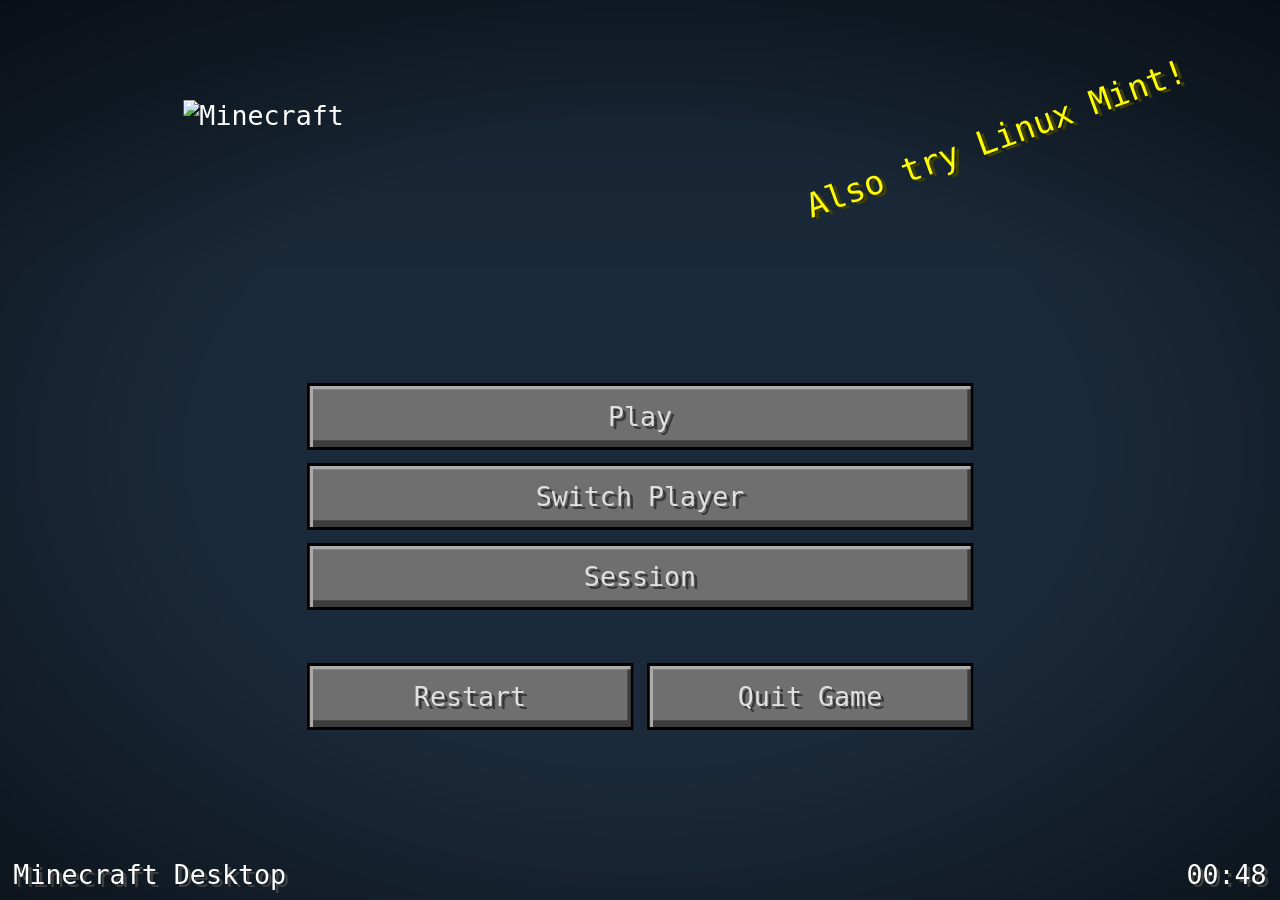
==== greeter/theme/index.html @ df0c4c4c "feat: greeter" ====
<!DOCTYPE html>
<html lang="en">
<head>
<meta charset="utf-8">
<title>Minecraft Login</title>
<link rel="stylesheet" href="css/style.css">
</head>
<body data-screen="title">

<!-- rotating panorama (CSS 3D cube) -->
<div id="scene"><div id="pitch"><div id="cube">
  <div class="face f0"></div><div class="face f1"></div><div class="face f2"></div>
  <div class="face f3"></div><div class="face f4"></div><div class="face f5"></div>
</div></div></div>
<div id="dirt"></div>
<div id="shade"></div>

<!-- TITLE SCREEN -->
<section id="title" class="screen active">
  <div id="logo-wrap">
    <img id="logo" src="assets/logo.png" alt="Minecraft">
    <div id="splash"></div>
  </div>
  <div id="menu">
    <button class="mc-btn" id="btn-login">Play</button>
    <button class="mc-btn" id="btn-switch">Switch Player</button>
    <button class="mc-btn" id="btn-session">Session</button>
    <div class="gap"></div>
    <div class="row">
      <button class="mc-btn" id="btn-restart">Restart</button>
      <button class="mc-btn" id="btn-quit">Quit Game</button>
    </div>
  </div>
  <div id="foot-l">Minecraft Desktop</div>
  <div id="foot-r"></div>
</section>

<!-- PASSWORD SCREEN ("Direct Connection" style) -->
<section id="login" class="screen">
  <h1>Direct Connection</h1>
  <div id="login-form">
    <div id="login-label">Password</div>
    <input id="pw" type="password" autocomplete="off" spellcheck="false">
    <div id="login-msg"></div>
    <div id="login-buttons">
      <button class="mc-btn" id="btn-join" disabled>Join Server</button>
      <button class="mc-btn" id="btn-cancel">Cancel</button>
    </div>
  </div>
</section>

<!-- USER LIST ("Select Server" style) -->
<section id="users" class="screen">
  <h1>Select Player</h1>
  <div id="user-list"></div>
  <div id="users-buttons"><button class="mc-btn" id="btn-users-cancel">Cancel</button></div>
</section>

<script src="js/splashes.js"></script>
<script src="js/main.js"></script>
</body>
</html>
---- greeter/theme/css/style.css ----
/* Minecraft login theme. 1rem = 1 "GUI pixel" (screen height / 270). */
@font-face { font-family: "MCFont"; src: url("../assets/font.ttf"); font-display: block; }

:root {
  --p: max(55vw, 95vh);          /* camera distance, gives ~85 degree FOV */
  --s: calc(var(--p) * 2);       /* cube edge length */
  --pan-seconds: 180s;           /* seconds for one full turn of the panorama */
  --top-rot: 0deg;               /* rotate the top face image if it looks wrong */
  --bottom-rot: 0deg;            /* rotate the bottom face image if it looks wrong */
}
* { box-sizing: border-box; }
html { font-size: calc(100vh / 270); height: 100%; background: #000; }
body {
  margin: 0; height: 100%; overflow: hidden; color: #fff;
  font-family: "MCFont", "Monocraft", "Minecraft", monospace; font-size: 8rem;
  font-variant-ligatures: none; user-select: none; -webkit-user-select: none;
  transition: opacity .8s ease;
}
body.starting { opacity: 0; }

/* ---------- panorama ---------- */
#scene { position: fixed; inset: 0; perspective: var(--p); overflow: hidden; background: #1b2a3a; }
#pitch { position: absolute; left: 50%; top: 50%; width: 0; height: 0; transform-style: preserve-3d;
         animation: pitch 40s ease-in-out infinite alternate; }
#cube  { position: absolute; left: 0; top: 0; width: 0; height: 0; transform-style: preserve-3d;
         animation: pan var(--pan-seconds) linear infinite; }
.face  { position: absolute; width: calc(var(--s) + 2px); height: calc(var(--s) + 2px);
         left: calc((var(--s) + 2px) / -2); top: calc((var(--s) + 2px) / -2); background-size: 100% 100%; }
/* faces point inward; order = front, right, back, left, top, bottom (same as Minecraft's panorama_0..5) */
.f0 {  transform: translateZ(calc(var(--p) * -1)); }
.f1 {  transform: rotateY(-90deg)  translateZ(calc(var(--p) * -1)); }
.f2 {  transform: rotateY(-180deg) translateZ(calc(var(--p) * -1)); }
.f3 {  transform: rotateY(90deg)   translateZ(calc(var(--p) * -1)); }
.f4 {  transform: rotateX(-90deg)  translateZ(calc(var(--p) * -1)) rotate(var(--top-rot)); }
.f5 {  transform: rotateX(90deg)   translateZ(calc(var(--p) * -1)) rotate(var(--bottom-rot)); }
@keyframes pan   { from { transform: rotateY(0deg); } to { transform: rotateY(-360deg); } }
@keyframes pitch { from { transform: translateZ(var(--p)) rotateX(-6deg); } to { transform: translateZ(var(--p)) rotateX(8deg); } }

#shade { position: fixed; inset: 0; pointer-events: none;
  background: radial-gradient(ellipse at center, rgba(0,0,0,0) 50%, rgba(0,0,0,.5) 100%),
              linear-gradient(to bottom, rgba(0,0,0,.25), rgba(0,0,0,0) 30%); }

/* dirt backdrop for the sub-screens */
#dirt { position: fixed; inset: 0; display: none; background: #2d1f14 url("../assets/dirt.png");
        background-size: 32rem 32rem; image-rendering: pixelated; filter: brightness(.45); }
body[data-screen="login"] #dirt, body[data-screen="users"] #dirt { display: block; }
body[data-screen="login"] #shade, body[data-screen="users"] #shade { display: none; }

.screen { position: fixed; inset: 0; display: none; }
.screen.active { display: block; }

/* ---------- buttons ---------- */
.mc-btn {
  font: inherit; width: 200rem; height: 20rem; padding: 0; cursor: pointer; outline: none;
  color: #e0e0e0; text-shadow: 1rem 1rem 0 #383838; background: #6f6f6f; border: 1rem solid #000;
  box-shadow: inset 1rem 1rem 0 #ababab, inset -1rem -2rem 0 #3d3d3d;
}
.mc-btn:hover, .mc-btn:focus-visible {
  background: #7886b8; color: #ffffa0;
  box-shadow: inset 1rem 1rem 0 #b4bde6, inset -1rem -2rem 0 #3c466e;
}
.mc-btn:disabled { background: #4a4a4a; color: #9a9a9a; cursor: default;
  box-shadow: inset 1rem 1rem 0 #6a6a6a, inset -1rem -2rem 0 #2a2a2a; }

/* ---------- title screen ---------- */
#logo-wrap { position: absolute; top: 30rem; left: 50%; transform: translateX(-50%); width: 274rem; }
#logo { display: block; width: 100%; height: auto; image-rendering: pixelated; }
#splash { position: absolute; right: -30rem; bottom: -8rem; white-space: nowrap; font-size: 12rem;
  color: #ff0; text-shadow: 1rem 1rem 0 #3f3f00; transform: rotate(-20deg); pointer-events: none;
  animation: splash .5s ease-in-out infinite alternate; }
@keyframes splash { from { transform: rotate(-20deg) scale(1); } to { transform: rotate(-20deg) scale(1.1); } }
#menu { position: absolute; top: 115rem; left: 50%; transform: translateX(-50%); width: 200rem;
        display: flex; flex-direction: column; gap: 4rem; }
#menu .gap { height: 8rem; }
#menu .row { display: flex; gap: 4rem; }
#menu .row .mc-btn { flex: 1; width: auto; }
#foot-l, #foot-r { position: absolute; bottom: 3rem; text-shadow: 1rem 1rem 0 #3f3f3f; }
#foot-l { left: 4rem; } #foot-r { right: 4rem; }

/* ---------- password screen ---------- */
h1 { margin: 0; font-weight: normal; font-size: 8rem; text-shadow: 1rem 1rem 0 #3f3f3f; }
#login h1, #users h1 { position: absolute; top: 20rem; width: 100%; text-align: center; }
#login-form { position: absolute; top: 60rem; left: 50%; transform: translateX(-50%); width: 200rem; }
#login-label { color: #a0a0a0; margin-bottom: 4rem; }
#pw { width: 100%; height: 20rem; padding: 0 4rem; font: inherit; color: #e0e0e0; background: #000;
      border: 1rem solid #a0a0a0; outline: none; user-select: text; -webkit-user-select: text; }
#pw:focus { border-color: #fff; }
#login-msg { min-height: 16rem; margin: 8rem 0 4rem; text-align: center; color: #aaa; line-height: 1.3; }
#login-msg.error { color: #ff5555; }
#login-buttons { display: flex; flex-direction: column; gap: 4rem; }

/* ---------- user list ---------- */
#user-list { position: absolute; top: 36rem; bottom: 64rem; left: 50%; transform: translateX(-50%);
  width: 260rem; overflow-y: auto; background: rgba(0,0,0,.5); border-top: 2rem solid #000; border-bottom: 2rem solid #000; }
#user-list::-webkit-scrollbar { width: 0; }
.user-row { display: flex; align-items: center; gap: 8rem; width: 100%; height: 36rem; padding: 2rem 4rem;
  background: transparent; border: 1rem solid transparent; color: #fff; font: inherit; text-align: left; cursor: pointer; outline: none; }
.user-row:hover, .user-row.sel { border-color: #a0a0a0; background: rgba(255,255,255,.06); }
.avatar { width: 32rem; height: 32rem; flex: none; display: grid; place-items: center; background: #5b8a3c;
  color: #fff; font-size: 14rem; text-shadow: 1rem 1rem 0 #2f4a1f; overflow: hidden; }
.avatar img { width: 100%; height: 100%; image-rendering: pixelated; }
.user-name { display: block; } .user-sub { display: block; color: #808080; }
#users-buttons { position: absolute; bottom: 20rem; left: 50%; transform: translateX(-50%); width: 200rem; }
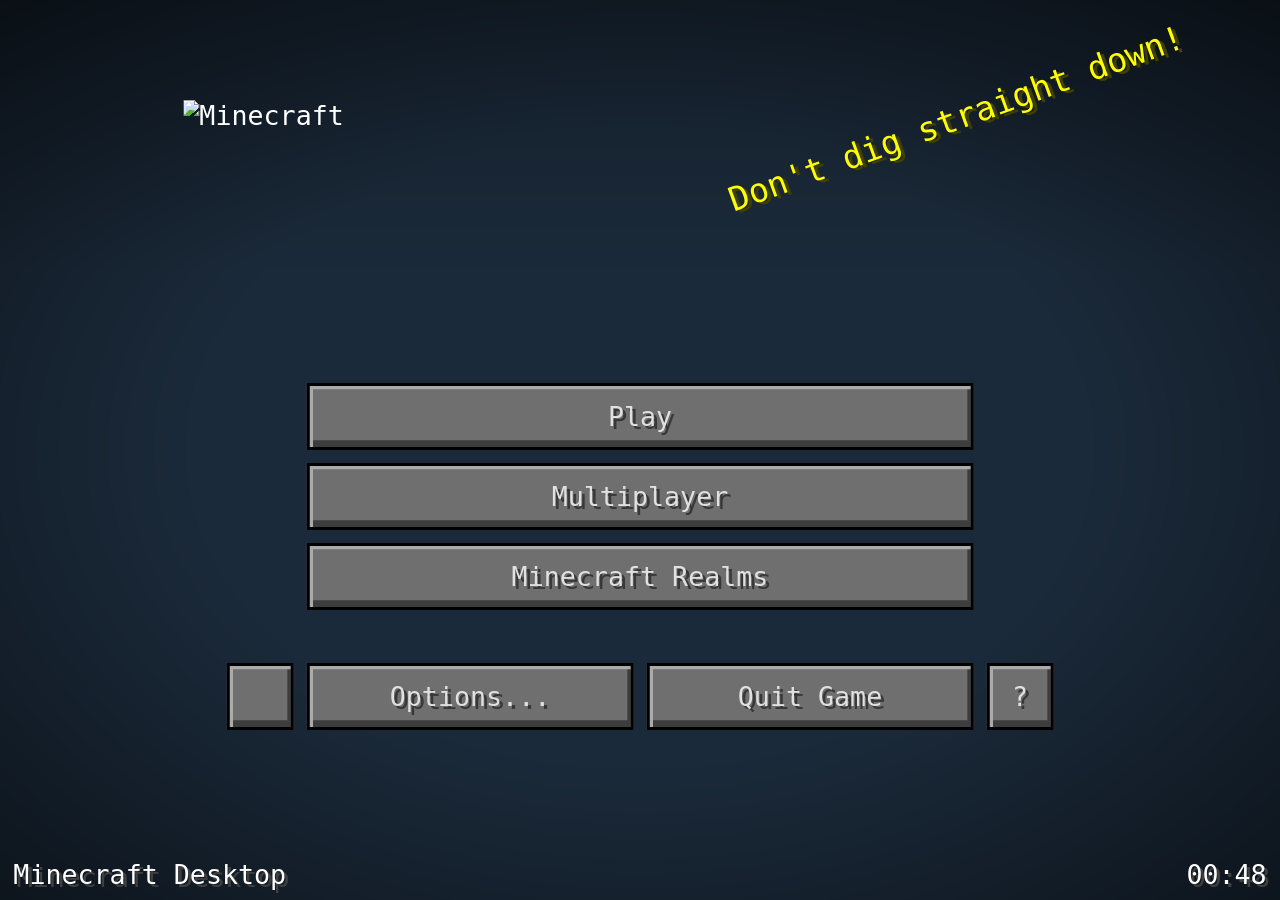
==== commit c3fc7f23: "feat: changed greeter with new buttons" ====
--- a/greeter/theme/index.html
+++ b/greeter/theme/index.html
@@ -7,7 +7,7 @@
 </head>
 <body data-screen="title">
 
-<!-- rotating panorama (CSS 3D cube) -->
+<!-- rotating panorama -->
 <div id="scene"><div id="pitch"><div id="cube">
   <div class="face f0"></div><div class="face f1"></div><div class="face f2"></div>
   <div class="face f3"></div><div class="face f4"></div><div class="face f5"></div>
@@ -23,19 +23,22 @@
   </div>
   <div id="menu">
     <button class="mc-btn" id="btn-login">Play</button>
-    <button class="mc-btn" id="btn-switch">Switch Player</button>
-    <button class="mc-btn" id="btn-session">Session</button>
+    <button class="mc-btn" id="btn-switch">Multiplayer</button>
+    <button class="mc-btn" id="btn-realms">Minecraft Realms</button>
     <div class="gap"></div>
     <div class="row">
-      <button class="mc-btn" id="btn-restart">Restart</button>
+      <button class="mc-btn sq" id="btn-lang"><img id="lang-icon" src="assets/language.png" alt=""><span id="lang-code"></span></button>
+      <button class="mc-btn" id="btn-options">Options...</button>
       <button class="mc-btn" id="btn-quit">Quit Game</button>
+      <button class="mc-btn sq right" id="btn-credits"><img id="credits-icon" src="assets/accessibility.png" alt=""><span>?</span></button>
+      <div id="layout-msg"></div>
     </div>
   </div>
   <div id="foot-l">Minecraft Desktop</div>
   <div id="foot-r"></div>
 </section>
 
-<!-- PASSWORD SCREEN ("Direct Connection" style) -->
+<!-- PASSWORD SCREEN -->
 <section id="login" class="screen">
   <h1>Direct Connection</h1>
   <div id="login-form">
@@ -49,13 +52,67 @@
   </div>
 </section>
 
-<!-- USER LIST ("Select Server" style) -->
+<!-- USER LIST -->
 <section id="users" class="screen">
   <h1>Select Player</h1>
   <div id="user-list"></div>
   <div id="users-buttons"><button class="mc-btn" id="btn-users-cancel">Cancel</button></div>
 </section>
 
+<!-- REALMS -->
+<section id="realms" class="screen">
+  <h1>Minecraft Realms</h1>
+  <div id="realm-list">
+    <div class="realm">
+      <div class="avatar" id="realm-icon"></div>
+      <div class="realm-text">
+        <div id="realm-head"><span id="realm-name"></span><span id="realm-status"></span></div>
+        <div id="realm-os"></div>
+        <div id="realm-motd"></div>
+      </div>
+    </div>
+  </div>
+  <div class="bottom-buttons"><button class="mc-btn" id="btn-realms-back">Back</button></div>
+</section>
+
+<!-- OPTIONS -->
+<section id="options" class="screen">
+  <h1>Options</h1>
+  <div id="options-form">
+    <div class="mc-slider" id="vol-slider" tabindex="0"><div id="vol-handle"></div><div id="vol-label"></div></div>
+  </div>
+  <div class="bottom-buttons"><button class="mc-btn" id="btn-options-done">Done</button></div>
+</section>
+
+<!-- CREDITS -->
+<section id="credits" class="screen">
+  <div id="credits-view">
+    <div id="credits-roll">
+      <img id="credits-logo" src="assets/logo.png" alt="Minecraft">
+      <p class="hd">Minecraft Linux Rice</p>
+      <p>A Minecraft-style desktop for Linux Mint</p>
+      <p class="hd">Project made by</p>
+      <p>nitsu.xyz</p>
+      <p class="hd">Built with</p>
+      <p>nody-greeter</p>
+      <p>Monocraft font by IdreesInc</p>
+      <p>Plymouth - LightDM - Cinnamon</p>
+      <p>GTK - cairo - Pango</p>
+      <p class="hd">Textures, sounds and music</p>
+      <p>Mojang Studios</p>
+      <p>copied from your own copy of the game</p>
+      <p class="hd">Disclaimer</p>
+      <p>Not affiliated with, endorsed by,</p>
+      <p>or associated with Mojang Studios or Microsoft.</p>
+      <p class="hd">Thanks for playing!</p>
+    </div>
+  </div>
+  <div class="bottom-buttons"><button class="mc-btn" id="btn-credits-done">Done</button></div>
+</section>
+
+<script src="js/greeter-info.js"></script>
+<script src="js/sound-config.js"></script>
+<script src="js/sound.js"></script>
 <script src="js/splashes.js"></script>
 <script src="js/main.js"></script>
 </body>
--- a/greeter/theme/css/style.css
+++ b/greeter/theme/css/style.css
@@ -43,8 +43,8 @@
 /* dirt backdrop for the sub-screens */
 #dirt { position: fixed; inset: 0; display: none; background: #2d1f14 url("../assets/dirt.png");
         background-size: 32rem 32rem; image-rendering: pixelated; filter: brightness(.45); }
-body[data-screen="login"] #dirt, body[data-screen="users"] #dirt { display: block; }
-body[data-screen="login"] #shade, body[data-screen="users"] #shade { display: none; }
+body:not([data-screen="title"]) #dirt { display: block; }
+body:not([data-screen="title"]) #shade { display: none; }
 
 .screen { position: fixed; inset: 0; display: none; }
 .screen.active { display: block; }
@@ -65,7 +65,8 @@
 /* ---------- title screen ---------- */
 #logo-wrap { position: absolute; top: 30rem; left: 50%; transform: translateX(-50%); width: 274rem; }
 #logo { display: block; width: 100%; height: auto; image-rendering: pixelated; }
-#splash { position: absolute; right: -30rem; bottom: -8rem; white-space: nowrap; font-size: 12rem;
+#logo.jar { aspect-ratio: 256 / 44; object-fit: cover; object-position: top; }   /* crop the empty bottom of the game's logo */
+#splash { position: absolute; right: -30rem; bottom: -2rem; white-space: nowrap; font-size: 12rem;
   color: #ff0; text-shadow: 1rem 1rem 0 #3f3f00; transform: rotate(-20deg); pointer-events: none;
   animation: splash .5s ease-in-out infinite alternate; }
 @keyframes splash { from { transform: rotate(-20deg) scale(1); } to { transform: rotate(-20deg) scale(1.1); } }
@@ -73,21 +74,31 @@
         display: flex; flex-direction: column; gap: 4rem; }
 #menu .gap { height: 8rem; }
 #menu .row { display: flex; gap: 4rem; }
+#menu .row { position: relative; }
 #menu .row .mc-btn { flex: 1; width: auto; }
+#menu .row .mc-btn.sq { position: absolute; left: -24rem; top: 0; width: 20rem; flex: none;   /* language button, like the game */
+  display: grid; place-items: center; }
+#menu .row .mc-btn.sq.right { left: auto; right: -24rem; }   /* accessibility (credits) button, right of Quit Game */
+#lang-icon, #credits-icon { width: 15rem; height: 15rem; image-rendering: pixelated; }
+.sq img + span { display: none; }                          /* the text only shows without the icon texture */
+#layout-msg { position: absolute; top: 24rem; left: -24rem; white-space: nowrap; color: #a0a0a0;
+  text-shadow: 1rem 1rem 0 #3f3f3f; opacity: 0; transition: opacity .3s; pointer-events: none; }
+#layout-msg.shown { opacity: 1; }
 #foot-l, #foot-r { position: absolute; bottom: 3rem; text-shadow: 1rem 1rem 0 #3f3f3f; }
 #foot-l { left: 4rem; } #foot-r { right: 4rem; }
 
 /* ---------- password screen ---------- */
 h1 { margin: 0; font-weight: normal; font-size: 8rem; text-shadow: 1rem 1rem 0 #3f3f3f; }
-#login h1, #users h1 { position: absolute; top: 20rem; width: 100%; text-align: center; }
-#login-form { position: absolute; top: 60rem; left: 50%; transform: translateX(-50%); width: 200rem; }
+.screen h1 { position: absolute; top: 20rem; width: 100%; text-align: center; }
+#login-form { position: absolute; top: 80rem; left: 50%; transform: translateX(-50%); width: 200rem; }   /* field centred between title and buttons */
 #login-label { color: #a0a0a0; margin-bottom: 4rem; }
 #pw { width: 100%; height: 20rem; padding: 0 4rem; font: inherit; color: #e0e0e0; background: #000;
       border: 1rem solid #a0a0a0; outline: none; user-select: text; -webkit-user-select: text; }
 #pw:focus { border-color: #fff; }
 #login-msg { min-height: 16rem; margin: 8rem 0 4rem; text-align: center; color: #aaa; line-height: 1.3; }
 #login-msg.error { color: #ff5555; }
-#login-buttons { display: flex; flex-direction: column; gap: 4rem; }
+#login-buttons { position: absolute; top: 96rem; left: 0; right: 0;                /* = 176rem from the top, like the game */
+                  display: flex; flex-direction: column; gap: 4rem; }
 
 /* ---------- user list ---------- */
 #user-list { position: absolute; top: 36rem; bottom: 64rem; left: 50%; transform: translateX(-50%);
@@ -101,3 +112,36 @@
 .avatar img { width: 100%; height: 100%; image-rendering: pixelated; }
 .user-name { display: block; } .user-sub { display: block; color: #808080; }
 #users-buttons { position: absolute; bottom: 20rem; left: 50%; transform: translateX(-50%); width: 200rem; }
+
+/* ---------- realms (this computer) ---------- */
+#realm-list { position: absolute; top: 36rem; left: 50%; transform: translateX(-50%); width: 260rem; padding: 2rem 4rem;
+  background: rgba(0,0,0,.5); border-top: 2rem solid #000; border-bottom: 2rem solid #000; }
+.realm { display: flex; align-items: center; gap: 8rem; height: 36rem; }
+.realm-text { flex: 1; min-width: 0; }
+#realm-head { display: flex; justify-content: space-between; }
+#realm-status.on { color: #55ff55; } #realm-status.off { color: #ff5555; }
+#realm-status::before { content: ""; display: inline-block; width: 4rem; height: 4rem; margin: 0 3rem 1rem 0; background: currentColor; }
+#realm-os, #realm-motd { color: #808080; white-space: nowrap; overflow: hidden; text-overflow: ellipsis; }
+.bottom-buttons { position: absolute; bottom: 20rem; left: 50%; transform: translateX(-50%); width: 200rem; }
+
+/* ---------- options ---------- */
+#options-form { position: absolute; top: 60rem; left: 50%; transform: translateX(-50%); width: 200rem; }
+.mc-slider { position: relative; width: 200rem; height: 20rem; cursor: pointer; outline: none; background: #2b2b2b;
+  border: 1rem solid #000; box-shadow: inset 1rem 1rem 0 #1a1a1a, inset -1rem -1rem 0 #3a3a3a; }
+#vol-handle { position: absolute; top: -1rem; width: 8rem; height: 20rem; background: #6f6f6f; border: 1rem solid #000;
+  box-shadow: inset 1rem 1rem 0 #ababab, inset -1rem -2rem 0 #3d3d3d; }
+.mc-slider:hover #vol-handle, .mc-slider:focus-visible #vol-handle { background: #7886b8;
+  box-shadow: inset 1rem 1rem 0 #b4bde6, inset -1rem -2rem 0 #3c466e; }
+#vol-label { position: absolute; inset: 0; display: grid; place-items: center; color: #e0e0e0;
+  text-shadow: 1rem 1rem 0 #383838; pointer-events: none; }
+.mc-slider:hover #vol-label, .mc-slider:focus-visible #vol-label { color: #ffffa0; }
+
+/* ---------- credits ---------- */
+#credits-view { position: absolute; top: 0; bottom: 48rem; left: 0; right: 0; overflow: hidden;
+  -webkit-mask-image: linear-gradient(transparent, #000 15%, #000 85%, transparent); }
+#credits-roll { position: absolute; top: 100%; width: 100%; text-align: center; animation: roll 40s linear forwards; }
+#credits-logo { display: block; width: 200rem; margin: 0 auto 16rem; image-rendering: pixelated; }
+#credits-logo.jar { aspect-ratio: 256 / 44; object-fit: cover; object-position: top; }
+#credits-roll p { margin: 0 0 2rem; color: #fff; text-shadow: 1rem 1rem 0 #3f3f3f; }
+#credits-roll p.hd { margin-top: 14rem; color: #ffff55; text-shadow: 1rem 1rem 0 #3f3f15; }
+@keyframes roll { from { transform: translateY(0); } to { transform: translateY(calc(-100% - 230rem)); } }
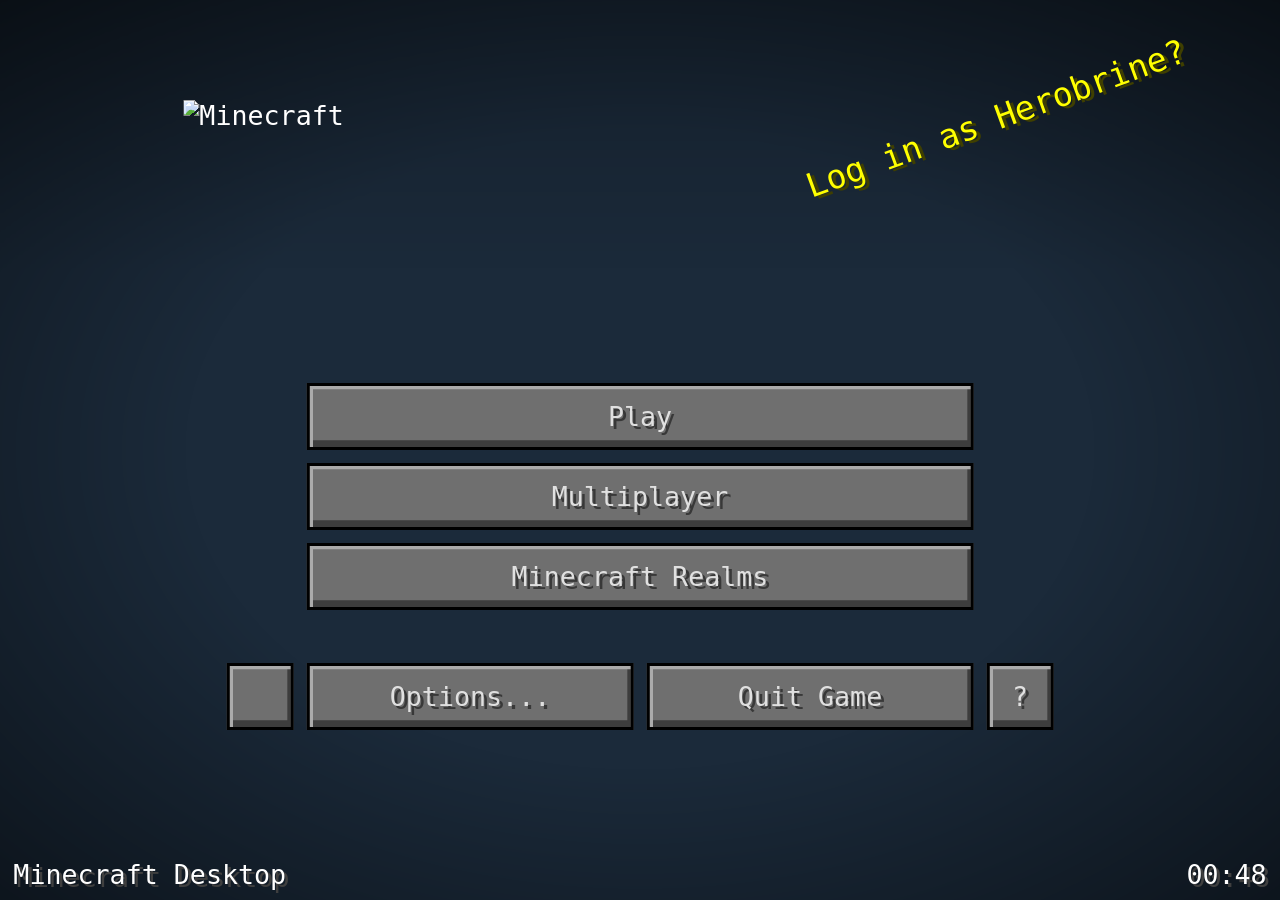
==== commit f9256695: "fix: realms info" ====
--- a/greeter/theme/index.html
+++ b/greeter/theme/index.html
@@ -69,6 +69,7 @@
         <div id="realm-head"><span id="realm-name"></span><span id="realm-status"></span></div>
         <div id="realm-os"></div>
         <div id="realm-motd"></div>
+        <div id="realm-power"></div>
       </div>
     </div>
   </div>
--- a/greeter/theme/css/style.css
+++ b/greeter/theme/css/style.css
@@ -116,12 +116,12 @@
 /* ---------- realms (this computer) ---------- */
 #realm-list { position: absolute; top: 36rem; left: 50%; transform: translateX(-50%); width: 260rem; padding: 2rem 4rem;
   background: rgba(0,0,0,.5); border-top: 2rem solid #000; border-bottom: 2rem solid #000; }
-.realm { display: flex; align-items: center; gap: 8rem; height: 36rem; }
+.realm { display: flex; align-items: center; gap: 8rem; height: 46rem; }
 .realm-text { flex: 1; min-width: 0; }
 #realm-head { display: flex; justify-content: space-between; }
 #realm-status.on { color: #55ff55; } #realm-status.off { color: #ff5555; }
 #realm-status::before { content: ""; display: inline-block; width: 4rem; height: 4rem; margin: 0 3rem 1rem 0; background: currentColor; }
-#realm-os, #realm-motd { color: #808080; white-space: nowrap; overflow: hidden; text-overflow: ellipsis; }
+#realm-os, #realm-motd, #realm-power { color: #808080; white-space: nowrap; overflow: hidden; text-overflow: ellipsis; }
 .bottom-buttons { position: absolute; bottom: 20rem; left: 50%; transform: translateX(-50%); width: 200rem; }
 
 /* ---------- options ---------- */
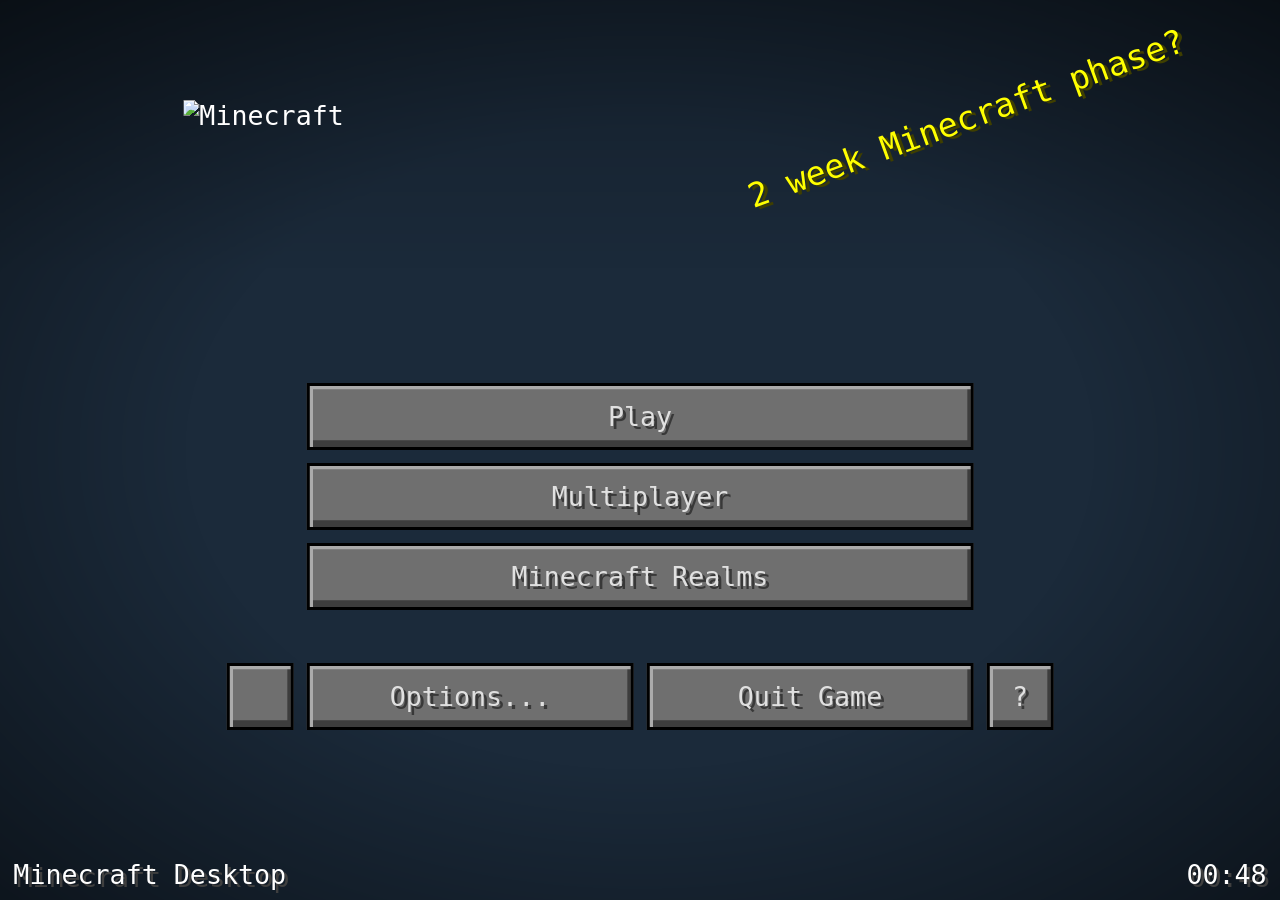
==== commit b566cc42: "feat: lock and sleep screens" ====
--- a/greeter/theme/index.html
+++ b/greeter/theme/index.html
@@ -50,6 +50,14 @@
       <button class="mc-btn" id="btn-cancel">Cancel</button>
     </div>
   </div>
+</section>
+
+<!-- IN BED (unlock screen, shown when LightDM locks the session) -->
+<section id="bed" class="screen">
+  <div id="bed-dark"></div>
+  <div id="chat-lines"></div>
+  <button class="mc-btn" id="btn-leave-bed">Leave Bed</button>
+  <input id="chat" type="password" autocomplete="off" spellcheck="false">
 </section>
 
 <!-- USER LIST -->
--- a/greeter/theme/css/style.css
+++ b/greeter/theme/css/style.css
@@ -100,6 +100,23 @@
 #login-buttons { position: absolute; top: 96rem; left: 0; right: 0;                /* = 176rem from the top, like the game */
                   display: flex; flex-direction: column; gap: 4rem; }
 
+/* ---------- in bed (unlock screen): layout of the game's in-bed chat screen ---------- */
+#bed { background: #000 url("../assets/bed.png") center / cover no-repeat; image-rendering: pixelated; }
+body[data-screen="bed"] #dirt { display: none; }
+#bed-dark { position: absolute; inset: 0; background: #000; opacity: 0; pointer-events: none;   /* falling asleep */
+  animation: asleep 6s ease-in 1s forwards; }
+@keyframes asleep { to { opacity: .45; } }
+#btn-leave-bed { position: absolute; left: 50%; bottom: 20rem; transform: translateX(-50%); }
+#chat { position: absolute; left: 2rem; right: 2rem; bottom: 2rem; width: auto; height: 12rem; padding: 0 2rem;
+  font: inherit; color: #fff; background: rgba(0,0,0,.5); border: none; outline: none; caret-color: #fff;
+  user-select: text; -webkit-user-select: text; }
+#chat:disabled { color: #a0a0a0; }
+#chat-lines { position: absolute; left: 2rem; bottom: 44rem; max-width: 320rem; }
+#chat-lines div { padding: 0 2rem; background: rgba(0,0,0,.5); text-shadow: 1rem 1rem 0 #3f3f3f; line-height: 9rem;
+  animation: chat-fade 10s forwards; }
+#chat-lines div.error { color: #ff5555; }
+@keyframes chat-fade { 0%, 90% { opacity: 1; } 100% { opacity: 0; } }
+
 /* ---------- user list ---------- */
 #user-list { position: absolute; top: 36rem; bottom: 64rem; left: 50%; transform: translateX(-50%);
   width: 260rem; overflow-y: auto; background: rgba(0,0,0,.5); border-top: 2rem solid #000; border-bottom: 2rem solid #000; }
